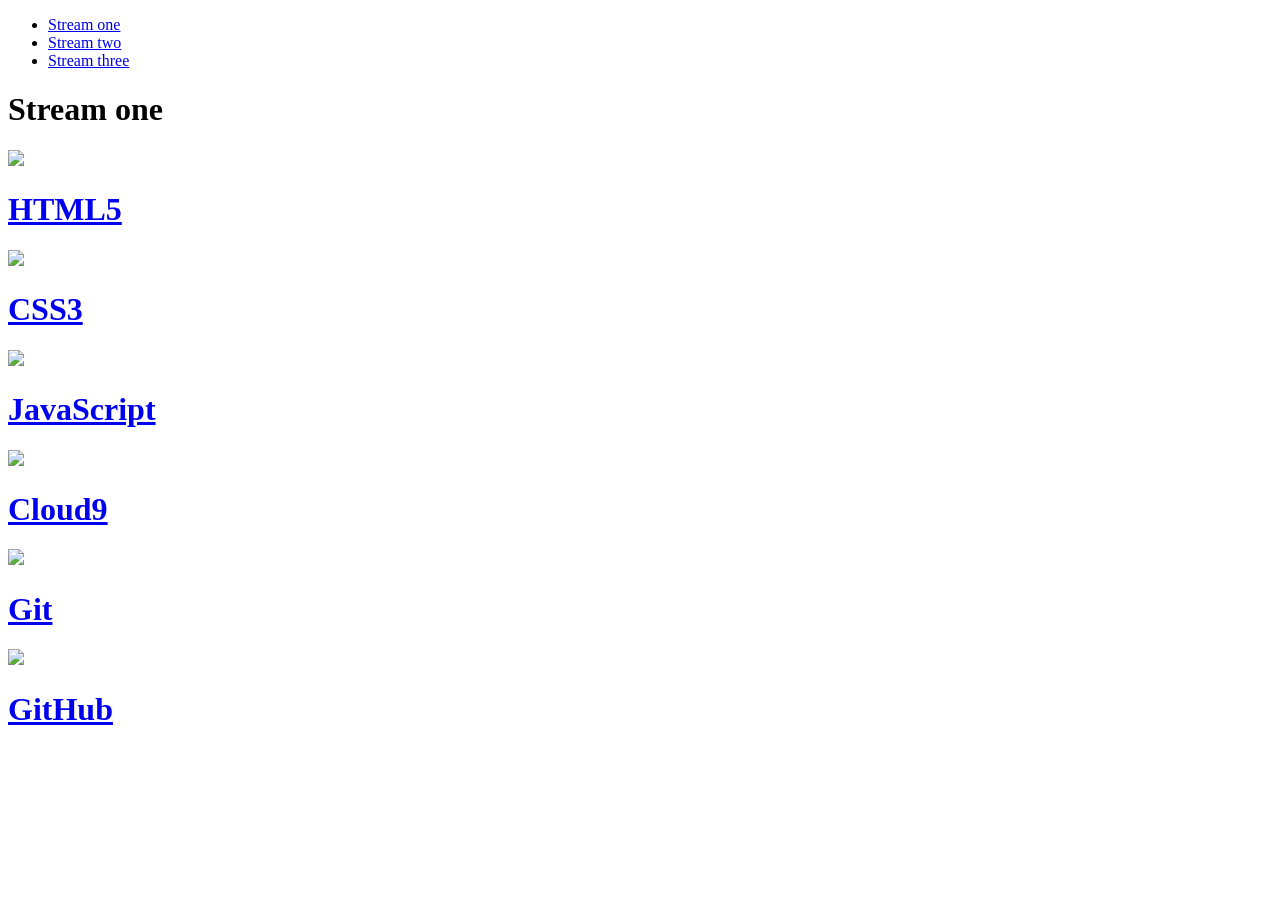
==== stream-one.html @ ee8db590 "first commit" ====
<!DOCTYPE html>
<head>
<title>Stream</title>
<link rel="stylesheet" href="css/style.css" type="text/css" />
</head>
<body>
<nav>
<ul>
<li><a href="stream-one.html">Stream one</a></li>
<li><a href="stream-two.html">Stream two</a></li>
<li><a href="stream-three.html">Stream three</a></li> 
</ul>
</nav>
<h1> Stream one</h1>

<div class="centerdiv">
    
    <div class="card">
        
    <a href="https://en.wikipedia.org/wiki/HTML5" target="_blank">
    <img src="https://upload.wikimedia.org/wikipedia/commons/thumb/6/61/HTML5_logo_and_wordmark.svg/1200px-HTML5_logo_and_wordmark.svg.png">
    <h1>HTML5</h1>
    </a>
    
    </div>
    
    <div class="card">
        
    <a href="https://en.wikipedia.org/wiki/Cascading_Style_Sheets" target="_blank">
    <img src="https://fthmb.tqn.com/s9kfBeuaF14VAGgE-SjDB-L0ZDs=/768x0/filters:no_upscale():max_bytes(150000):strip_icc()/css3-57b597e85f9b58b5c2b338de.png">
    <h1>CSS3</h1>
    </a>
    
    </div>
    
    <div class="card">
        
    <a href="https://en.wikipedia.org/wiki/JavaScript" target="_blank">
    <img src="https://briggo.com/wp-content/uploads/2016/03/js-logo.png">
    <h1>JavaScript</h1>
    </a>
    
    </div>
        
    <div class="card">
        
    <a href="https://en.wikipedia.org/wiki/Cloud9" target="_blank">
    <img src="https://ih1.redbubble.net/image.247999773.6039/pp,550x550.u1.jpg">
    <h1>Cloud9</h1>
    </a>
    
    </div>
</div>    
<div class="centerdiv">
        
    <div class="card">
        
    <a href="https://en.wikipedia.org/wiki/Git" target="_blank">
    <img src="https://git-scm.com/images/logos/downloads/Git-Icon-1788C.png">
    <h1>Git</h1>
    </a>
    
    </div>
    
    <div class="card">
        
    <a href="https://en.wikipedia.org/wiki/GitHub" target="_blank">
    <img src="https://cdn4.iconfinder.com/data/icons/iconsimple-logotypes/512/github-512.png">
    <h1>GitHub</h1>
    </a>
    
    </div>
</div>

</body>
</html>
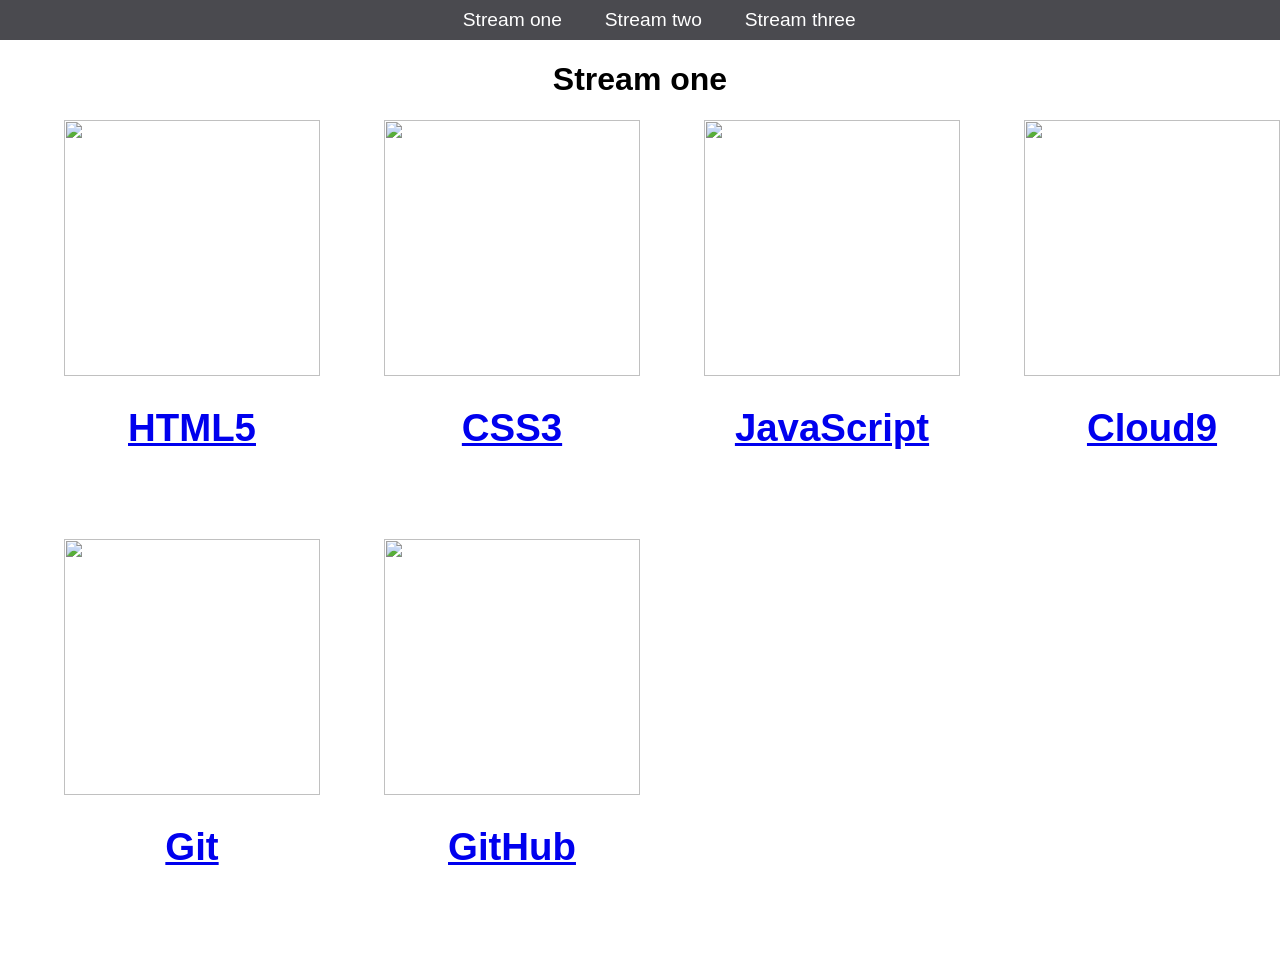
==== commit 9234c76d: "second commit-project ready" ====
--- a/stream-one.html
+++ b/stream-one.html
@@ -5,72 +5,63 @@
 </head>
 <body>
 <nav>
-<ul>
-<li><a href="stream-one.html">Stream one</a></li>
-<li><a href="stream-two.html">Stream two</a></li>
-<li><a href="stream-three.html">Stream three</a></li> 
-</ul>
+    <ul>
+        <li><a href="stream-one.html">Stream one</a></li>
+        <li><a href="stream-two.html">Stream two</a></li>
+        <li><a href="stream-three.html">Stream three</a></li> 
+    </ul>
 </nav>
+
 <h1> Stream one</h1>
 
 <div class="centerdiv">
     
     <div class="card">
-        
-    <a href="https://en.wikipedia.org/wiki/HTML5" target="_blank">
-    <img src="https://upload.wikimedia.org/wikipedia/commons/thumb/6/61/HTML5_logo_and_wordmark.svg/1200px-HTML5_logo_and_wordmark.svg.png">
-    <h1>HTML5</h1>
-    </a>
-    
+        <a href="https://en.wikipedia.org/wiki/HTML5" target="_blank">
+            <img src="https://upload.wikimedia.org/wikipedia/commons/thumb/6/61/HTML5_logo_and_wordmark.svg/1200px-HTML5_logo_and_wordmark.svg.png">
+            <h1>HTML5</h1>
+        </a>
     </div>
     
     <div class="card">
-        
-    <a href="https://en.wikipedia.org/wiki/Cascading_Style_Sheets" target="_blank">
-    <img src="https://fthmb.tqn.com/s9kfBeuaF14VAGgE-SjDB-L0ZDs=/768x0/filters:no_upscale():max_bytes(150000):strip_icc()/css3-57b597e85f9b58b5c2b338de.png">
-    <h1>CSS3</h1>
-    </a>
-    
+        <a href="https://en.wikipedia.org/wiki/Cascading_Style_Sheets" target="_blank">
+            <img src="https://fthmb.tqn.com/s9kfBeuaF14VAGgE-SjDB-L0ZDs=/768x0/filters:no_upscale():max_bytes(150000):strip_icc()/css3-57b597e85f9b58b5c2b338de.png">
+            <h1>CSS3</h1>
+        </a>
     </div>
     
     <div class="card">
-        
-    <a href="https://en.wikipedia.org/wiki/JavaScript" target="_blank">
-    <img src="https://briggo.com/wp-content/uploads/2016/03/js-logo.png">
-    <h1>JavaScript</h1>
-    </a>
-    
+        <a href="https://en.wikipedia.org/wiki/JavaScript" target="_blank">
+            <img src="https://briggo.com/wp-content/uploads/2016/03/js-logo.png">
+            <h1>JavaScript</h1>
+        </a>
     </div>
         
     <div class="card">
-        
-    <a href="https://en.wikipedia.org/wiki/Cloud9" target="_blank">
-    <img src="https://ih1.redbubble.net/image.247999773.6039/pp,550x550.u1.jpg">
-    <h1>Cloud9</h1>
-    </a>
+        <a href="https://en.wikipedia.org/wiki/Cloud9" target="_blank">
+            <img src="https://ih1.redbubble.net/image.247999773.6039/pp,550x550.u1.jpg">
+            <h1>Cloud9</h1>
+        </a>
+    </div>
     
-    </div>
 </div>    
+
 <div class="centerdiv">
         
     <div class="card">
-        
-    <a href="https://en.wikipedia.org/wiki/Git" target="_blank">
-    <img src="https://git-scm.com/images/logos/downloads/Git-Icon-1788C.png">
-    <h1>Git</h1>
-    </a>
-    
+        <a href="https://en.wikipedia.org/wiki/Git" target="_blank">
+            <img src="https://git-scm.com/images/logos/downloads/Git-Icon-1788C.png">
+            <h1>Git</h1>
+        </a>
     </div>
     
     <div class="card">
-        
-    <a href="https://en.wikipedia.org/wiki/GitHub" target="_blank">
-    <img src="https://cdn4.iconfinder.com/data/icons/iconsimple-logotypes/512/github-512.png">
-    <h1>GitHub</h1>
-    </a>
+        <a href="https://en.wikipedia.org/wiki/GitHub" target="_blank">
+            <img src="https://cdn4.iconfinder.com/data/icons/iconsimple-logotypes/512/github-512.png">
+            <h1>GitHub</h1>
+        </a>
+    </div>
     
-    </div>
 </div>
-
 </body>
 </html>
--- a/css/style.css
+++ b/css/style.css
@@ -0,0 +1,72 @@
+body {
+  margin:0;
+  padding: 0;
+  font-family: 'Oswald', sans-serif;
+}
+ 
+nav ul {
+  list-style: none;
+  background-color: #4a4a4f;
+  text-align: center;
+  padding: 0;
+  margin: 0;
+}
+
+nav li {
+  font-size: 1.2em;
+  line-height: 40px;
+  height: 40px;
+display: inline-block;
+margin-left: 3%;
+}
+ 
+nav a {
+  text-decoration: none;
+  color: #fff;
+  display: block;
+}
+
+nav a:hover {
+  background-color: #fff;
+  color: #4a4a4f;
+}
+
+nav a:active {
+  color: red;
+}
+
+h1{
+  text-align: center;
+}
+
+.centerdiv{
+margin-left: auto;
+margin-right: auto;
+height: auto;
+overflow: auto;
+}
+
+.card{
+  float: left;
+  width: 20%;
+  margin:0 0 5% 5%;
+  text-align:center;
+}
+
+.card a{
+  text-align: center;
+}
+
+.card a:hover {
+opacity: .5;
+}
+img{
+  width: 100%;
+  height: auto;
+  height: 20vw;
+}
+ 
+div a h1{
+font-size: 150%;
+font-size: 3vw;
+}
